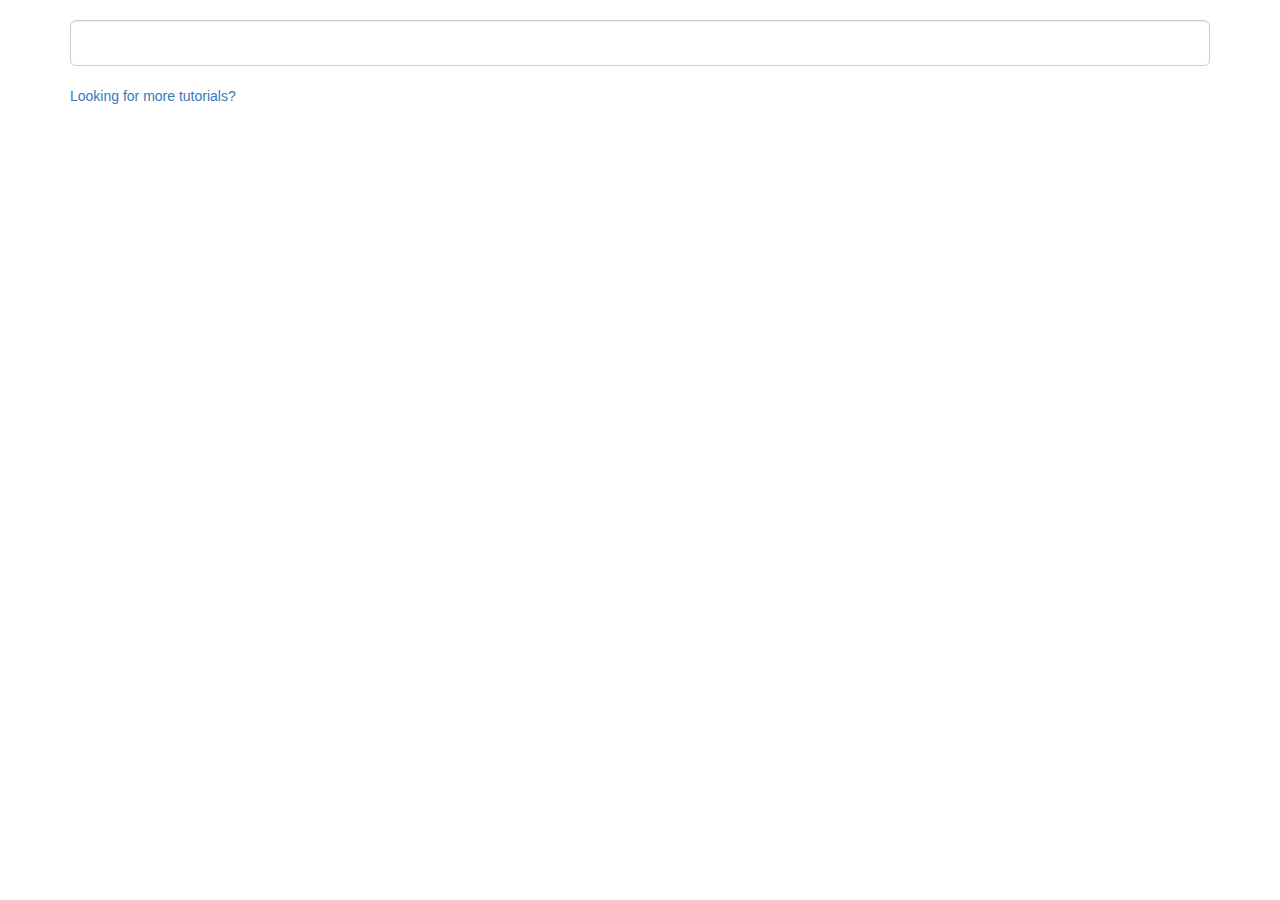
==== static/index.html @ ef0911ab "initial service" ====
<!DOCTYPE html>
<html>

<head>
    <meta charset="utf-8">
    <meta http-equiv="X-UA-Compatible" content="IE=edge">
    <meta name="viewport" content="width=device-width, initial-scale=1">
    <title>Hello World</title>

    <!-- Bootstrap -->
    <link href="https://maxcdn.bootstrapcdn.com/bootstrap/3.3.7/css/bootstrap.min.css" rel="stylesheet">
    <link href="styles.css" rel="stylesheet">
    <!-- jQuery (necessary for Bootstrap's JavaScript plugins) -->
    <script src="https://ajax.googleapis.com/ajax/libs/jquery/1.12.4/jquery.min.js"></script>
    <!-- Include all compiled plugins (below), or include individual files as needed -->
    <script src="https://maxcdn.bootstrapcdn.com/bootstrap/3.3.7/js/bootstrap.min.js"></script>
    <script src="js/lib/jquery.i18n/jquery.i18n.js"></script>
    <script src="js/lib/jquery.i18n/jquery.i18n.messagestore.js"></script>
    <script src="js/lib/jquery.i18n/jquery.i18n.fallbacks.js"></script>
    <script src="js/lib/jquery.i18n/jquery.i18n.language.js"></script>
    <script src="js/lib/jquery.i18n/jquery.i18n.parser.js"></script>
    <script src="js/lib/jquery.i18n/jquery.i18n.emitter.js"></script>
    <script src="js/lib/jquery.i18n/jquery.i18n.emitter.bidi.js"></script>
    <script src="antixss.js" type="text/javascript"></script>

    <script>
        $( document ).ready(function() {
            $.i18n().load( {
                en: {
                    "welcome": "Welcome.",
                    "name": "name",
                    "what_is_your_name": "What is your name?",
                    "hello": "Hello $1",
                    "added_to_database": "Hello $1, I've added you to the database!",
                    "database_contents": "Database contents: "
                },
                ja: {
                    "welcome": "ようこそ。",
                    "name": "名前",
                    "what_is_your_name": "お名前を教えてください。",
                    "hello": "こんにちは $1",
                    "added_to_database": "こんにちは $1 さん、あなたをデータベースに追加しました。",
                    "database_contents": "データベースの内容: "
                }
            } );
            $('body').i18n();
            $('#user_name').attr("placeholder", $.i18n('name') );
        });
        </script>

</head>

<body>
    <div class="container" id="container">
        <h1 data-i18n="welcome"></h1> <!- Welcome ->
        <div id="nameInput" class="input-group-lg center-block helloInput">
            <p class="lead" data-i18n="what_is_your_name"></p>
            <input id="user_name" type="text" class="form-control" aria-describedby="sizing-addon1" value="" />
        </div>
        <p id="response" class="lead text-center"></p>

        <p id="databaseNames" class="lead text-center"></p>
    </div>
    <footer class="footer">
        <div class="container">
            <span><a href="https://console.bluemix.net/docs/tutorials/index.html" target="_blank">Looking for more tutorials?</a></span>
        </div>
    </footer>

</body>


</html>


<script>
    	//Submit data when enter key is pressed
        $('#user_name').keydown(function(e) {
        	var name = $('#user_name').val();
            if (e.which == 13 && name.length > 0) { //catch Enter key
            	//POST request to API to create a new visitor entry in the database
                $.ajax({
				  method: "POST",
				  url: "./api/visitors",
				  contentType: "application/json",
				  data: JSON.stringify({name: name })
				})
                .done(function(data) {
                    if(data && data.name){
                        if(data._id)
                            $('#response').html($.i18n('added_to_database', AntiXSS.sanitizeInput(data.name)));
                        else
                            $('#response').html($.i18n('hello', AntiXSS.sanitizeInput(data.name)));
                    }
                    else {
                        $('#response').html(AntiXSS.sanitizeInput(data));
                    }
                    $('#nameInput').hide();
                    getNames();
                });
            }
        });

        //Retrieve all the visitors from the database
        function getNames(){
          $.get("./api/visitors")
              .done(function(data) {
                  if(data.length > 0) {
                    data.forEach(function(element, index) {
                      data[index] = AntiXSS.sanitizeInput(element)
                    });
                    $('#databaseNames').html($.i18n('database_contents') + JSON.stringify(data));
                  }
              });
          }

          //Call getNames on page load.
          getNames();


    </script>
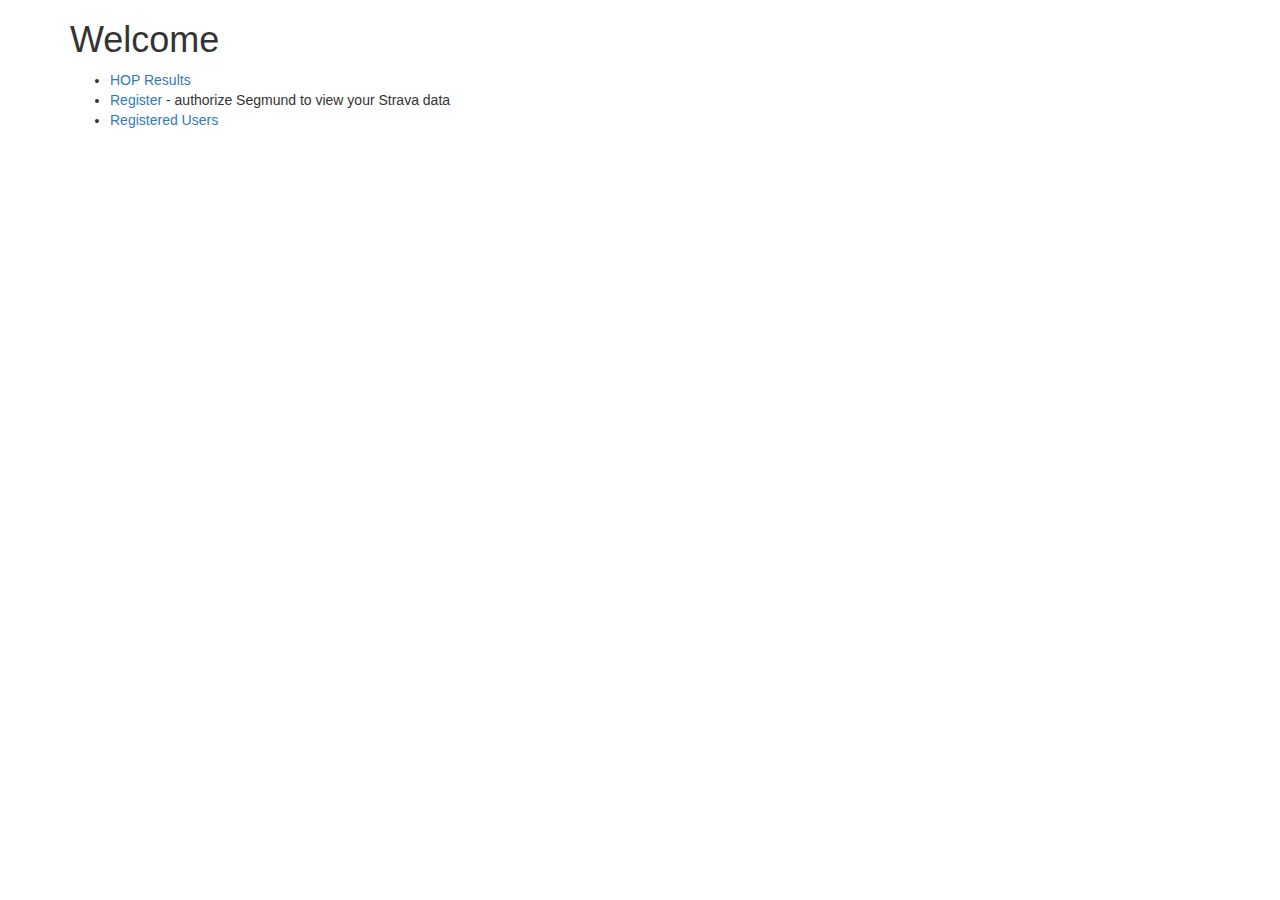
==== commit f6ec23cb: "users may not have username if they use Google or FB for Strava" ====
--- a/static/index.html
+++ b/static/index.html
@@ -1,121 +1,22 @@
 <!DOCTYPE html>
 <html>
-
 <head>
     <meta charset="utf-8">
     <meta http-equiv="X-UA-Compatible" content="IE=edge">
     <meta name="viewport" content="width=device-width, initial-scale=1">
-    <title>Hello World</title>
-
+    <title>Segmund.</title>
     <!-- Bootstrap -->
     <link href="https://maxcdn.bootstrapcdn.com/bootstrap/3.3.7/css/bootstrap.min.css" rel="stylesheet">
     <link href="styles.css" rel="stylesheet">
-    <!-- jQuery (necessary for Bootstrap's JavaScript plugins) -->
-    <script src="https://ajax.googleapis.com/ajax/libs/jquery/1.12.4/jquery.min.js"></script>
-    <!-- Include all compiled plugins (below), or include individual files as needed -->
-    <script src="https://maxcdn.bootstrapcdn.com/bootstrap/3.3.7/js/bootstrap.min.js"></script>
-    <script src="js/lib/jquery.i18n/jquery.i18n.js"></script>
-    <script src="js/lib/jquery.i18n/jquery.i18n.messagestore.js"></script>
-    <script src="js/lib/jquery.i18n/jquery.i18n.fallbacks.js"></script>
-    <script src="js/lib/jquery.i18n/jquery.i18n.language.js"></script>
-    <script src="js/lib/jquery.i18n/jquery.i18n.parser.js"></script>
-    <script src="js/lib/jquery.i18n/jquery.i18n.emitter.js"></script>
-    <script src="js/lib/jquery.i18n/jquery.i18n.emitter.bidi.js"></script>
-    <script src="antixss.js" type="text/javascript"></script>
-
-    <script>
-        $( document ).ready(function() {
-            $.i18n().load( {
-                en: {
-                    "welcome": "Welcome.",
-                    "name": "name",
-                    "what_is_your_name": "What is your name?",
-                    "hello": "Hello $1",
-                    "added_to_database": "Hello $1, I've added you to the database!",
-                    "database_contents": "Database contents: "
-                },
-                ja: {
-                    "welcome": "ようこそ。",
-                    "name": "名前",
-                    "what_is_your_name": "お名前を教えてください。",
-                    "hello": "こんにちは $1",
-                    "added_to_database": "こんにちは $1 さん、あなたをデータベースに追加しました。",
-                    "database_contents": "データベースの内容: "
-                }
-            } );
-            $('body').i18n();
-            $('#user_name').attr("placeholder", $.i18n('name') );
-        });
-        </script>
-
 </head>
-
 <body>
     <div class="container" id="container">
-        <h1 data-i18n="welcome"></h1> <!- Welcome ->
-        <div id="nameInput" class="input-group-lg center-block helloInput">
-            <p class="lead" data-i18n="what_is_your_name"></p>
-            <input id="user_name" type="text" class="form-control" aria-describedby="sizing-addon1" value="" />
-        </div>
-        <p id="response" class="lead text-center"></p>
-
-        <p id="databaseNames" class="lead text-center"></p>
+        <h1>Welcome</h1>
+        <ul>
+            <li><a href="/results"/>HOP Results</a></li>
+            <li><a href="/register"/>Register</a> - authorize Segmund to view your Strava data</li>
+            <li><a href="/users"/>Registered Users</a></li>
+        </ul>
     </div>
-    <footer class="footer">
-        <div class="container">
-            <span><a href="https://console.bluemix.net/docs/tutorials/index.html" target="_blank">Looking for more tutorials?</a></span>
-        </div>
-    </footer>
-
 </body>
-
-
 </html>
-
-
-<script>
-    	//Submit data when enter key is pressed
-        $('#user_name').keydown(function(e) {
-        	var name = $('#user_name').val();
-            if (e.which == 13 && name.length > 0) { //catch Enter key
-            	//POST request to API to create a new visitor entry in the database
-                $.ajax({
-				  method: "POST",
-				  url: "./api/visitors",
-				  contentType: "application/json",
-				  data: JSON.stringify({name: name })
-				})
-                .done(function(data) {
-                    if(data && data.name){
-                        if(data._id)
-                            $('#response').html($.i18n('added_to_database', AntiXSS.sanitizeInput(data.name)));
-                        else
-                            $('#response').html($.i18n('hello', AntiXSS.sanitizeInput(data.name)));
-                    }
-                    else {
-                        $('#response').html(AntiXSS.sanitizeInput(data));
-                    }
-                    $('#nameInput').hide();
-                    getNames();
-                });
-            }
-        });
-
-        //Retrieve all the visitors from the database
-        function getNames(){
-          $.get("./api/visitors")
-              .done(function(data) {
-                  if(data.length > 0) {
-                    data.forEach(function(element, index) {
-                      data[index] = AntiXSS.sanitizeInput(element)
-                    });
-                    $('#databaseNames').html($.i18n('database_contents') + JSON.stringify(data));
-                  }
-              });
-          }
-
-          //Call getNames on page load.
-          getNames();
-
-
-    </script>
